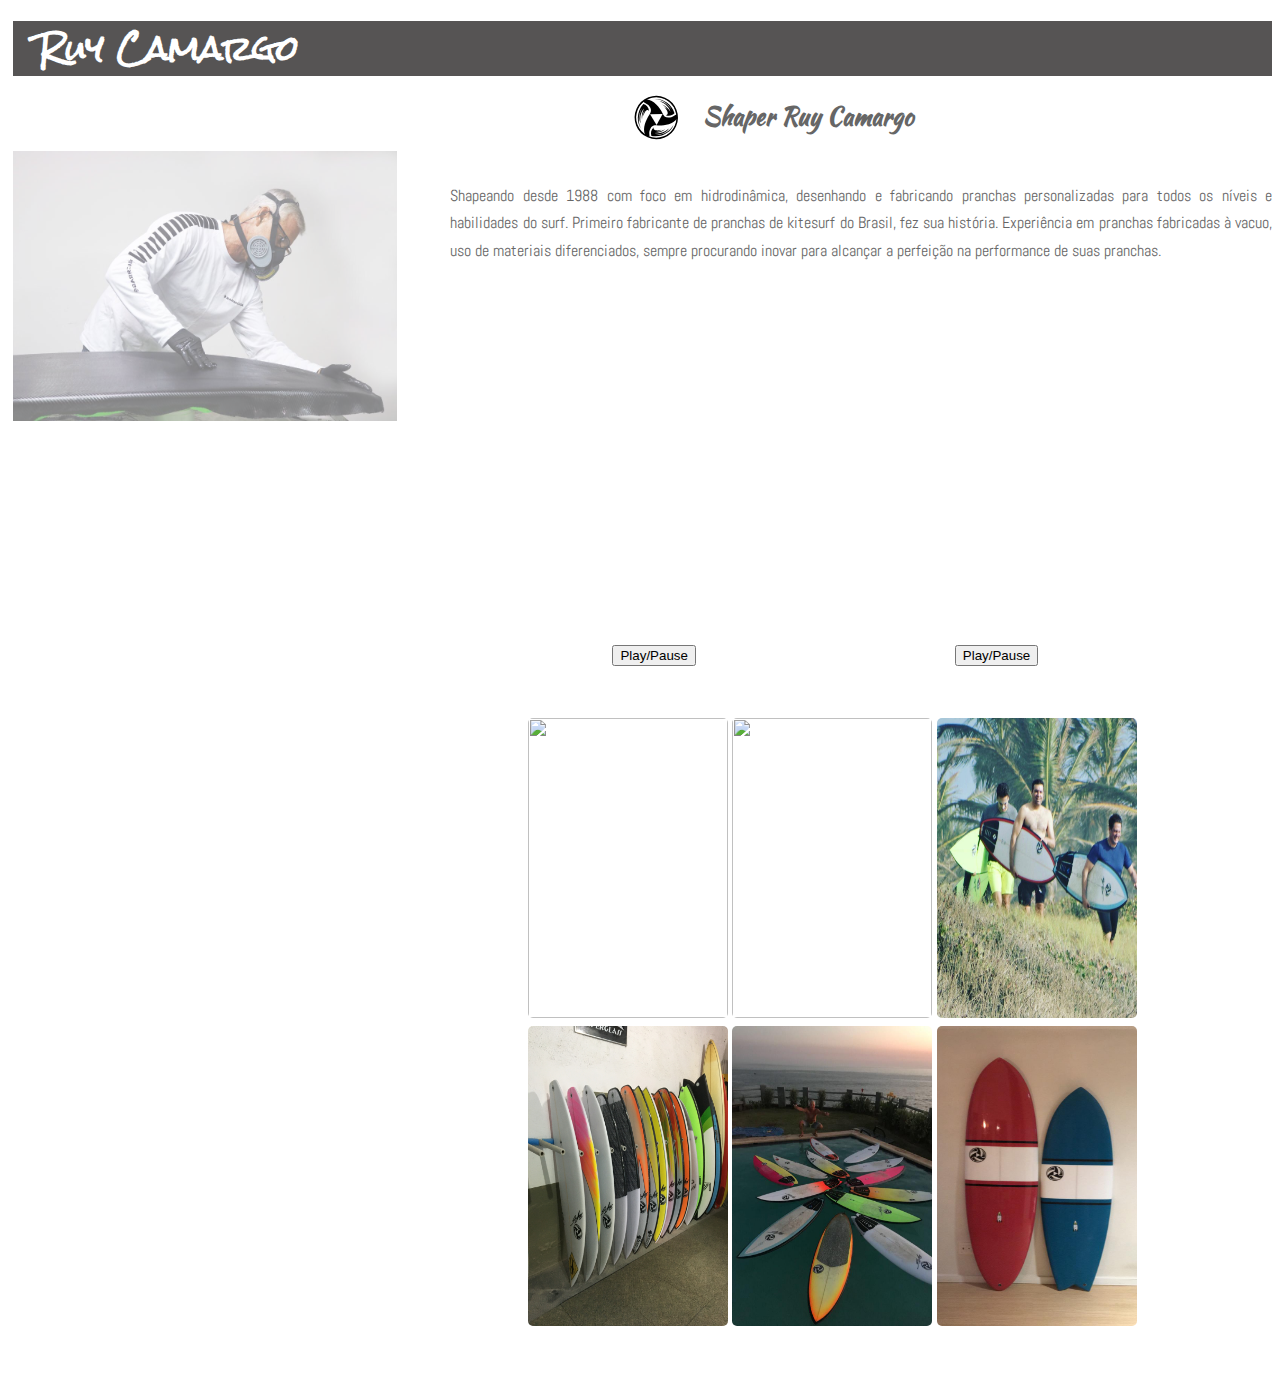
==== _base.html @ be248dbe "Portfolio Ruy" ====
<!DOCTYPE html>
<html lang="pt-br">
<head>
    <meta charset="UTF-8">
    <meta name="author" content="Monica">
    <meta name="description" content="Lista de documentos">
    <meta name="keywords" content="html5, tecnologia">
    <title>Portfolio Ruy Camargo</title>
    <link rel="stylesheet" href="estilo.css">

</head>

<body>
    <header class="main_header">
    <img src="Imagens/ruy.jpg" alt="Logo Bola Ruy Camargo" class="ruy">       <h1 class="logo_tittle">Ruy Camargo</h1>
    </header>
    <main>
        <section class="Intro">
            <h2 class="second_tittle">Shaper Ruy Camargo</h2>
            <img src="Imagens/Logo_Ruy.svg" alt="" class="logo_bola">
            <p class="texto">Shapeando desde 1988 com foco em hidrodinâmica, desenhando e fabricando pranchas personalizadas
               para todos os níveis e habilidades do surf. Primeiro fabricante de pranchas de 
               kitesurf do Brasil, fez sua história. Experiência em pranchas fabricadas à vacuo, uso de materiais diferenciados, 
               sempre procurando inovar para alcançar a perfeição na performance de suas pranchas. 
            </p>
        </section>
        <section class="video-content">
            <div class="col-2">
                <article class="videos">
                   <video id="video1">
                   <source src="imagens/VIDEO-2022-07-19-19-36-47.mp4">
                   </video>
                   <button onclick="playPause()" class="buttom_video">Play/Pause</button>
                   <script> 
                    var myVideo = document.getElementById("video1"); 
                    
                    function playPause() { 
                      if (myVideo.paused) 

                        myVideo.play(); 
                      else 
                        myVideo.pause(); 
                    } 
                </script>
                <article class="videos">
                    <video id="video2">                    
                    <source src="imagens/VIDEO-2022-07-19-19-36-57.mp4" type="video/mp4">
                    </video>
                    <button onclick="playPause2()" class="buttom_video">Play/Pause</button>
                </article>
                <script> 
                    var myVideo2 = document.getElementById("video2"); 
                    
                    function playPause2() { 
                      if (myVideo2.paused) 
                        myVideo2.play(); 
                      else 
                        myVideo2.pause(); 
                    } 
                </script>
            </div>
        </section>
        <section class="fotos_content">
              <div class="fotos-2">
                <article class="fotos">
                    <img src="imagens/photo2.jpg" class="fotos_indi">
                </article>
                <article class="fotos">    
                    <img src="imagens/photo3.JPG" class="fotos_indi">
                </article class="fotos">
                    <img src="Imagens/photo5.jpg" class="fotos_indi">
                </article>
                <article class="fotos">
                    <img src="Imagens/IMG_9322.JPG" class="fotos_indi">
                </article>
                <article class="fotos">
                    <img src="Imagens/photo6.jpg" class="fotos_indi">
                </article>
                <article class="fotos">
                    <img src="Imagens/photo4.jpg" class="fotos_indi">
                </article>
              </div>
        </section>
    </main>
    <footer>

    </footer>
</body>
</html>
---- estilo.css ----
@import url('https://fonts.googleapis.com/css2?family=Kaushan+Script&display=swap');
@import url('https://fonts.googleapis.com/css2?family=Kaushan+Script&family=Rock+Salt&display=swap');
@import url('https://fonts.googleapis.com/css2?family=Abel&family=Kaushan+Script&family=Rock+Salt&display=swap');
@keyframes anda{
    0%{
          opacity: .5;
    }

    25%{
        height: 300px;
        opacity: 1;
    }

    75%{
        opacity: 1;
        height: 300px;
    }

    100%{
        opacity: .5;
    }
}

body{
    font-family: 'Open Sans', arial, helvetica, sans-serif;
    color: #666;
    line-height: 1.7;
}

.logo_tittle{
    font-family: 'Rock Salt', cursive;
    font-size: 2em;
    background-color: rgb(86, 84, 84);
    margin-left: 5px;
    padding-left: 25px;
    color: white;
}

.logo_bola{
    width: 100px;
    height: 100px;
    transform: translateY(-70px);
    margin-left: 600px;
}

.ruy{
    position: fixed;
    opacity: .5;
    margin-top: 130px;
    margin-left: 5px;
    width: 30%;
    height: 30%;
}

.ruy:hover{
    animation: anda 2s linear infinite;
}

.second_tittle{
    width: 300px;
    margin-left: 650px;
    font-family: 'Kaushan Script', cursive;
    text-align: center;
}

.texto{
    font-family: 'Abel', sans-serif;
    text-align: justify;
    width: 65%;
    margin-left: 35%;
    /*background-color: yellow;*/
    transform: translateY(-100px);
}

.col-2{
    margin-left: 500px;
    float: left;
    margin-bottom: 20px;
    transform: translateY(-60px);
}

.videos{
    display: inline-block;
    margin-left: 50px;
}

#video1{
    width: 200px;
    height:300px;
    margin-bottom: 40px;
}

#video2{
    width: 200px;
    height: 300px;
    margin-bottom: 40px;
}

.buttom_video{
   transform: translateX(-150px);
}

.fotos-2{
    margin-top: 20px;
    margin-left: 520px;
    float: left;
    transform: translateY(-50px);
}

.fotos{
    display: inline-block;
}

.fotos_indi{
    width: 200px;
    height: 300px;
    border-radius: 5px;
}
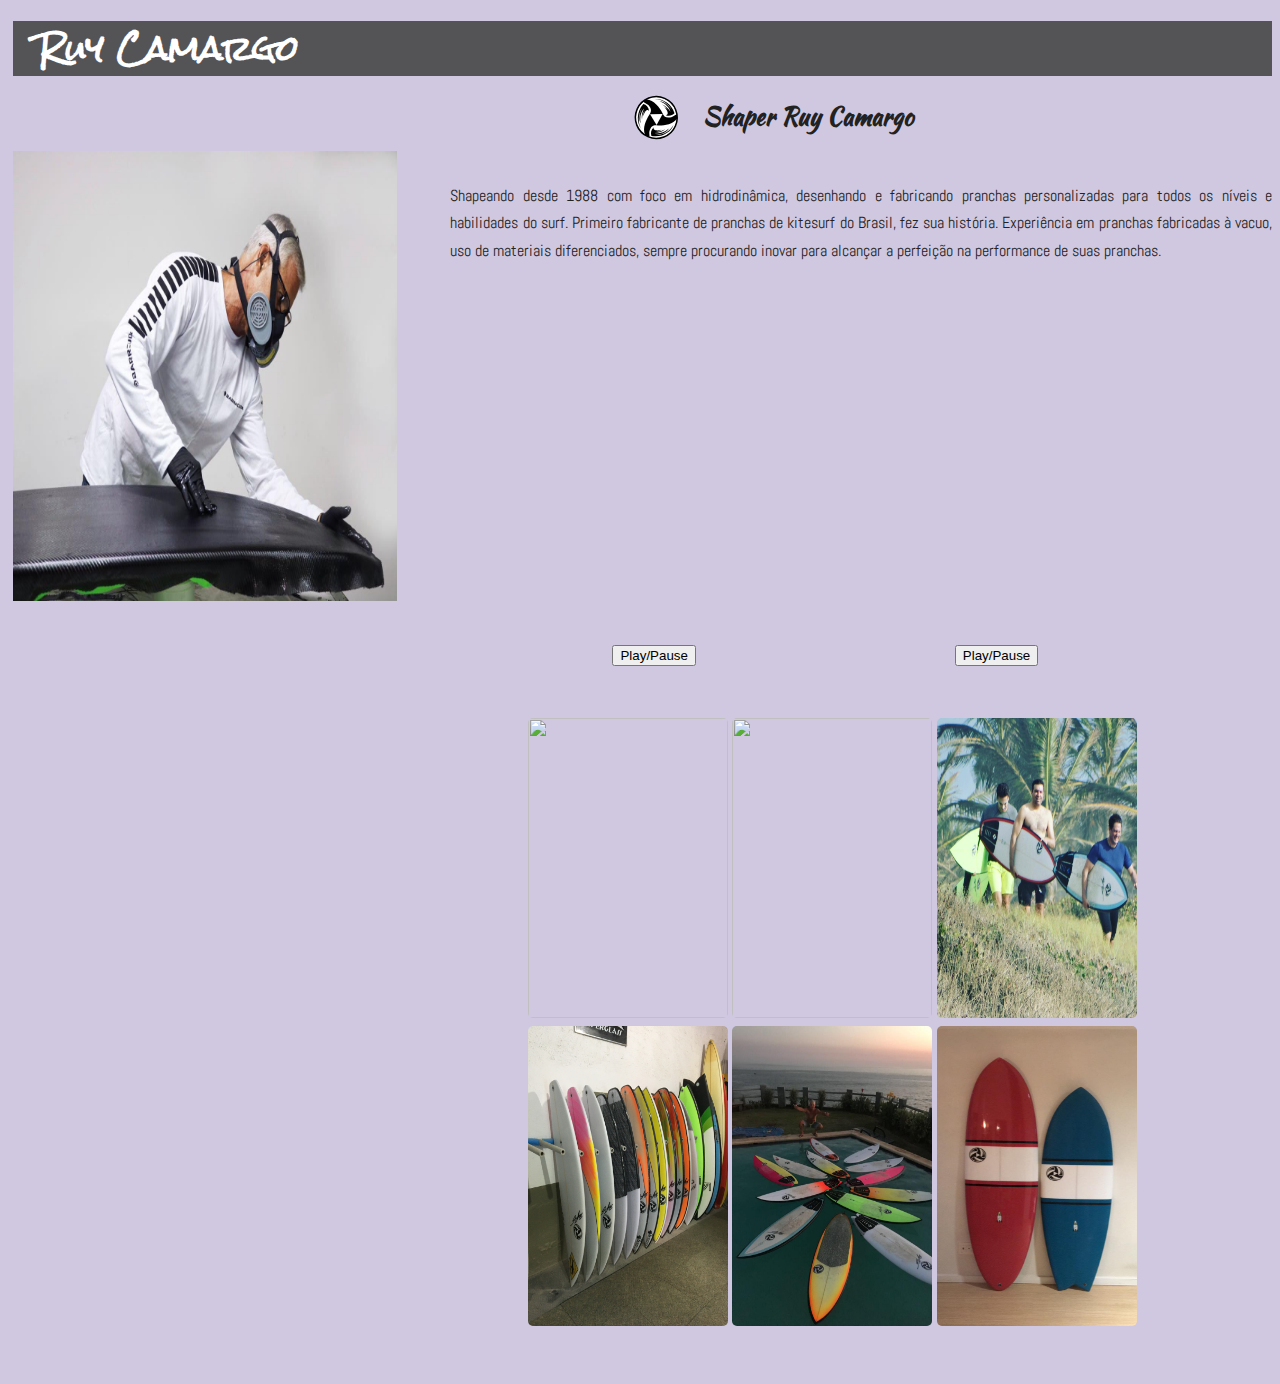
==== commit 250409ad: "Inclusão dos ícones das redes sociais" ====
--- a/_base.html
+++ b/_base.html
@@ -7,6 +7,7 @@
     <meta name="keywords" content="html5, tecnologia">
     <title>Portfolio Ruy Camargo</title>
     <link rel="stylesheet" href="estilo.css">
+    <script src="https://kit.fontawesome.com/276ae4c384.js" crossorigin="anonymous"></script>
 
 </head>
 
@@ -44,7 +45,7 @@
                 </script>
                 <article class="videos">
                     <video id="video2">                    
-                    <source src="imagens/VIDEO-2022-07-19-19-36-57.mp4" type="video/mp4">
+                    <source src="imagens/video2.MP4" type="video/mp4">
                     </video>
                     <button onclick="playPause2()" class="buttom_video">Play/Pause</button>
                 </article>
@@ -83,7 +84,13 @@
         </section>
     </main>
     <footer>
-
+        <span class="fa-stack fa-2x">
+            <a href="http://instagram.com/boards_ruy_camargo"><i class="fab fa-instagram fa-stack-1x fa-inverse fa-beat"></i></a>
+            
+        </span>
+        <span class="fa-stack fa-2x">
+            <a href="http://instagram.com/boards_ruy_camargo"><i class="fab fa-facebook fa-stack-1x fa-inverse fa-beat"></i></a>
+        </span>
     </footer>
 </body>
 </html>
--- a/estilo.css
+++ b/estilo.css
@@ -1,36 +1,43 @@
 @import url('https://fonts.googleapis.com/css2?family=Kaushan+Script&display=swap');
 @import url('https://fonts.googleapis.com/css2?family=Kaushan+Script&family=Rock+Salt&display=swap');
 @import url('https://fonts.googleapis.com/css2?family=Abel&family=Kaushan+Script&family=Rock+Salt&display=swap');
+
 @keyframes anda{
     0%{
-          opacity: .5;
+          opacity: 1;
     }
 
     25%{
-        height: 300px;
-        opacity: 1;
+        height: 200px;
+        opacity: .5;
+    }
+
+    50%{
+        opacity: .5;
+        height:200px;
     }
 
     75%{
-        opacity: 1;
-        height: 300px;
+        opacity: .5;
+        height: 50%;
     }
 
     100%{
-        opacity: .5;
+        opacity: 1;
     }
 }
 
 body{
     font-family: 'Open Sans', arial, helvetica, sans-serif;
-    color: #666;
+    color: rgb(35, 34, 34);
     line-height: 1.7;
+    background-color:rgb(207, 200, 224);
 }
 
 .logo_tittle{
     font-family: 'Rock Salt', cursive;
     font-size: 2em;
-    background-color: rgb(86, 84, 84);
+    background-color: rgb(84, 84, 86);
     margin-left: 5px;
     padding-left: 25px;
     color: white;
@@ -45,11 +52,10 @@
 
 .ruy{
     position: fixed;
-    opacity: .5;
     margin-top: 130px;
     margin-left: 5px;
     width: 30%;
-    height: 30%;
+    height: 50%;
 }
 
 .ruy:hover{
@@ -117,5 +123,19 @@
     border-radius: 5px;
 }
 
+footer{
+    position: fixed;
+    bottom: 0;
+    width: 35%;
+    left: 0;
+    padding: 0 50px 60px 0;
+    box-sizing: border-box;
+    text-align: center; 
+}
 
 
+
+
+
+
+
